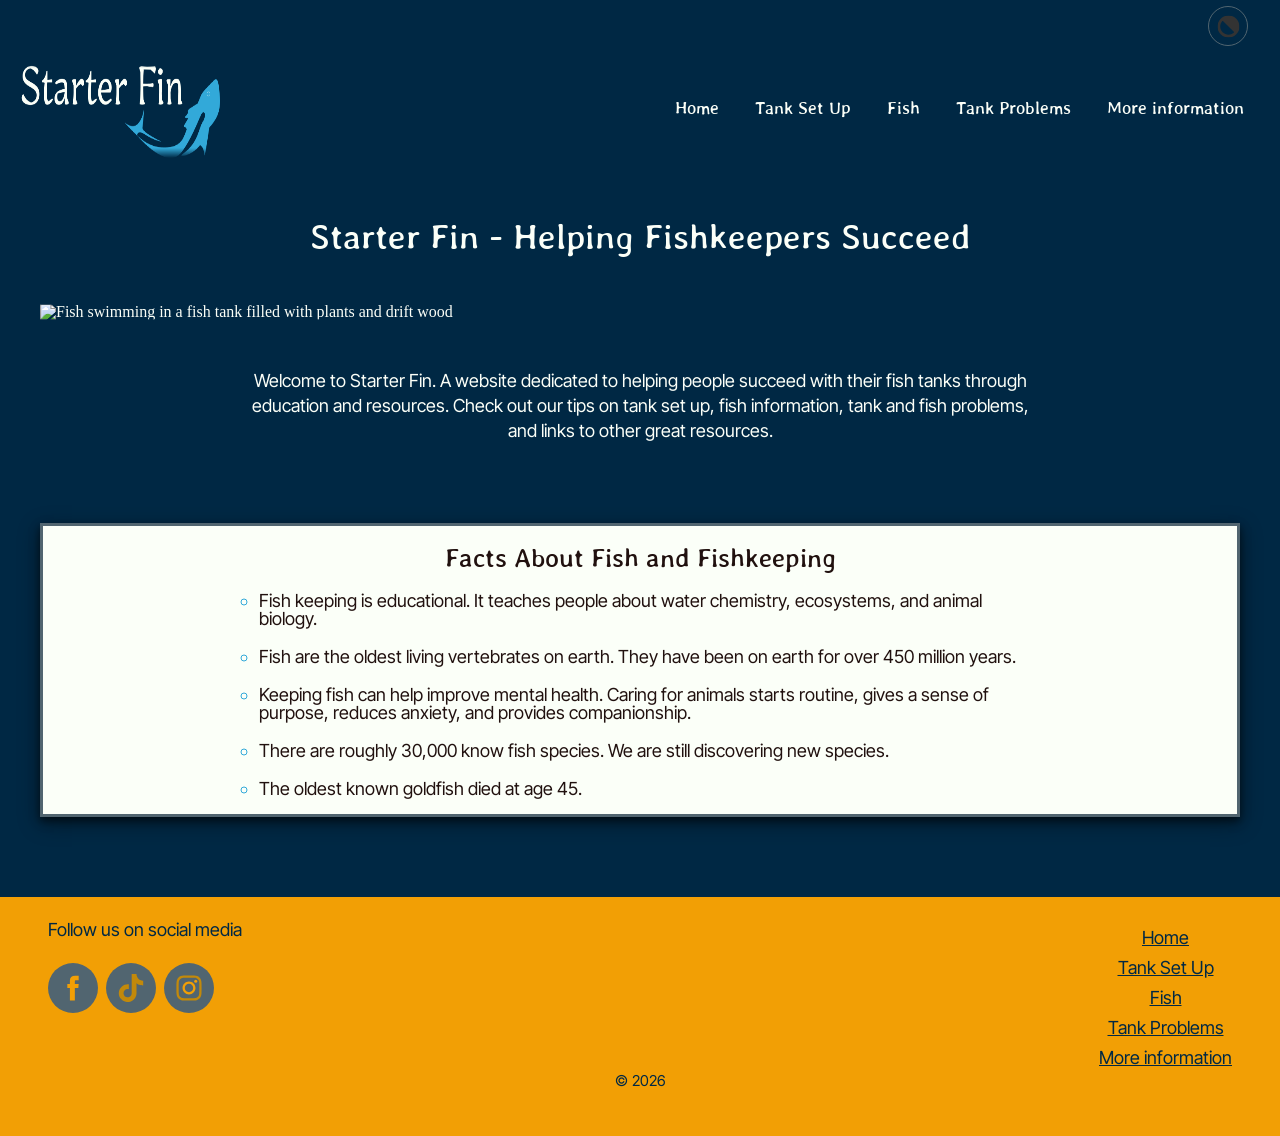
==== index.html @ bded7bd1 "updates" ====
<!doctype html>
<html lang="en">
    <head>
        <title>Beginner Fish Care, Tank Setup & Compatibility Guide | Starter Fin</title>
        <meta name="robots" content="index, follow">
        <meta charset="UTF-8">
        <meta name="viewport" content="width=device-width, initial-scale=1.0">
        <meta name="author" content="Abby Napier">
        <meta name="description" content=""><!--TO DO-->
        <link rel="stylesheet" href="styles.css">
	    <script src="myScript.js"></script>
	    <meta property="og:title" content="!"><!--TO DO-->
	    <meta property="og:url" content=""><!--TO DO-->
	    <meta property="og:type" content="Website">
        <!--Photo from Unsplash-->
	    <meta property="og:image" content="https://images.unsplash.com/photo-1519657635301-68bb60c798f7?q=80&w=2065&auto=format&fit=crop&ixlib=rb-4.1.0&ixid=M3wxMjA3fDB8MHxwaG90by1wYWdlfHx8fGVufDB8fHx8fA%3D%3D">
        <meta property="og:image:width" content="1200"> 
        <meta property="og:image:height" content="630">
        <link rel="apple-touch-icon" sizes="180x180" href="images/apple-touch-icon.png">
        <link rel="icon" type="image/png" sizes="32x32" href="images/favicon-32x32.png">
        <link rel="icon" type="image/png" sizes="16x16" href="images/favicon-16x16.png">
        <link rel="manifest" href="images/site.webmanifest">
        <script src="https://code.jquery.com/jquery-3.6.0.min.js"></script>
        <style>
        @import url('https://fonts.googleapis.com/css2?family=Chicle&family=Inter+Tight:ital,wght@0,100..900;1,100..900&family=Stylish&display=swap');
        </style>

    </head>
    <body id="home_page">
        <header>
                <a class="skip-link" href='#main'>Skip to main content</a>
                <button id="light-toggle" aria-label="Toggle for light/dark mode">
                <svg width="35px" height="35px" viewBox="0 0 100 100" xmlns="http://www.w3.org/2000/svg">
                    <defs>
                    <clipPath id="a">
                        <path d="m18.512 18.512h62.977v62.977h-62.977z" />
                    </clipPath>
                    </defs>
                    <g clip-path="url(#a)">
                    <path d="m65.098 68.164c-9.2812 7.7266-23.09 7.2422-31.797-1.4648-8.707-8.7031-9.1953-22.516-1.4648-31.793 0.74609-0.89844 2.1016-0.96875 2.9258-0.14453l30.473 30.477c0.82422 0.82422 0.75391 2.1797-0.13672 2.9258m7.168-40.43c-12.297-12.297-32.234-12.297-44.531 0-12.297 12.301-12.297 32.234 0 44.531s32.234 12.297 44.531 0 12.297-32.23 0-44.531" fill="#333" fill-rule="evenodd" />
                    </g>
                </svg>
                </button>
                <img src="images/logo-light.png" alt="starter fin with fish logo underneath">
                <nav class="nav-container">
                    <button class="nav-toggle" aria-label="Toggle navigation">
                        <span></span>
                        <span></span>
                        <span></span>
                    </button>
                    <ul class="nav-menu">
                        <li><a href="#">Home</a></li>
                        <li><a href="tank_setup.html">Tank Set Up</a></li>
                        <li><a href="fish.html">Fish</a></li>
                        <li><a href="problems.html">Tank Problems</a></li>
                        <li><a href="links.html">More information</a></li>
                    </ul>
                    <span class="ripple"></span>

                </nav>
                <script>
                    const toggleButton = document.querySelector(".nav-toggle");
                    const navMenu = document.querySelector(".nav-menu");

                    toggleButton.addEventListener("click", () => {
                        navMenu.classList.toggle("active");
                        toggleButton.classList.toggle("open");
                    });
                </script>
        </header>
        <main id="main_home">
            <section id="intro">
                    <h1>Starter Fin - Helping Fishkeepers Succeed</h1>
                    <img src="images/hero.jpeg" alt="Fish swimming in a fish tank filled with plants and drift wood">
                    <p>Welcome to Starter Fin. A website dedicated to helping people succeed with their fish tanks through education and resources. Check out our 
                        tips on tank set up, fish information, tank and fish problems, and links to other great resources. 
                    </p>
            </section>

            <section id="facts">
            <h3>Facts About Fish and Fishkeeping</h3>
            <ul>
                <li>Fish keeping is educational. It teaches people about water chemistry, ecosystems, and animal biology.</li>
                <li>Fish are the oldest living vertebrates on earth. They have been on earth for over 450 million years.</li>
                <li>Keeping fish can help improve mental health. Caring for animals starts routine, gives a sense of purpose, reduces anxiety, and provides companionship.</li>
                <li>There are roughly 30,000 know fish species. We are still discovering new species.</li>
                <li>The oldest known goldfish died at age 45.</li>
            </ul>
            </section>

        </main>
        <footer>
             <div class="socialText"><p>Follow us on social media</p></div>
            <!-- Social Media Icon Set Made With NiftyButtons.com -->
            <div class="social-icons" style="display: flex; gap: 8px; flex-wrap: wrap; justify-content: center;">
            <a href="#" target="_blank" rel="noopener" style="display: inline-flex; align-items: center; justify-content: center; width: 36px; height: 36px; padding: 7px; background: linear-gradient(135deg, #516570 0%, #516570 100%); border-radius: 50%; color: #f29f05; text-decoration: none;" >
                <svg class="niftybutton-facebook" data-donate="true" data-tag="fac" data-name="Facebook" viewBox="0 0 512 512" preserveAspectRatio="xMidYMid meet" width="36px" height="36px" style="width: 36px; height: 36px; display: block; fill: #f29f05;"><title>Facebook social icon</title>
                <path d="M211.9 197.4h-36.7v59.9h36.7V433.1h70.5V256.5h49.2l5.2-59.1h-54.4c0 0 0-22.1 0-33.7 0-13.9 2.8-19.5 16.3-19.5 10.9 0 38.2 0 38.2 0V82.9c0 0-40.2 0-48.8 0 -52.5 0-76.1 23.1-76.1 67.3C211.9 188.8 211.9 197.4 211.9 197.4z" fill="#f29f05"></path>
            </svg>
            </a>
            <a href="#" target="_blank" rel="noopener" style="display: inline-flex; align-items: center; justify-content: center; width: 36px; height: 36px; padding: 7px; background: linear-gradient(135deg, #516570 0%, #516570 100%); border-radius: 50%; color: #f29f05; text-decoration: none;" >
                <svg class="niftybutton-tiktok" data-donate="true" data-tag="tic" data-name="TikTok" viewBox="0 0 512 512" preserveAspectRatio="xMidYMid meet" width="36px" height="36px" style="width: 36px; height: 36px; display: block; fill: #f29f05;"><title>TikTok social icon</title>
                <path d="M 386.160156 141.550781 C 383.457031 140.15625 380.832031 138.625 378.285156 136.964844 C 370.878906 132.070312 364.085938 126.300781 358.058594 119.785156 C 342.976562 102.523438 337.339844 85.015625 335.265625 72.757812 L 335.351562 72.757812 C 333.617188 62.582031 334.332031 56 334.441406 56 L 265.742188 56 L 265.742188 321.648438 C 265.742188 325.214844 265.742188 328.742188 265.589844 332.226562 C 265.589844 332.660156 265.550781 333.058594 265.523438 333.523438 C 265.523438 333.714844 265.523438 333.917969 265.484375 334.117188 C 265.484375 334.167969 265.484375 334.214844 265.484375 334.265625 C 264.011719 353.621094 253.011719 370.976562 236.132812 380.566406 C 227.472656 385.496094 217.675781 388.078125 207.707031 388.066406 C 175.699219 388.066406 149.757812 361.964844 149.757812 329.734375 C 149.757812 297.5 175.699219 271.398438 207.707031 271.398438 C 213.765625 271.394531 219.789062 272.347656 225.550781 274.226562 L 225.632812 204.273438 C 190.277344 199.707031 154.621094 210.136719 127.300781 233.042969 C 115.457031 243.328125 105.503906 255.605469 97.882812 269.316406 C 94.984375 274.316406 84.042969 294.410156 82.714844 327.015625 C 81.882812 345.523438 87.441406 364.699219 90.089844 372.625 L 90.089844 372.792969 C 91.757812 377.457031 98.214844 393.382812 108.742188 406.808594 C 117.230469 417.578125 127.253906 427.035156 138.5 434.882812 L 138.5 434.714844 L 138.667969 434.882812 C 171.925781 457.484375 208.800781 456 208.800781 456 C 215.183594 455.742188 236.566406 456 260.851562 444.492188 C 287.785156 431.734375 303.117188 412.726562 303.117188 412.726562 C 312.914062 401.367188 320.703125 388.425781 326.148438 374.449219 C 332.367188 358.109375 334.441406 338.507812 334.441406 330.675781 L 334.441406 189.742188 C 335.273438 190.242188 346.375 197.582031 346.375 197.582031 C 346.375 197.582031 362.367188 207.832031 387.316406 214.507812 C 405.214844 219.257812 429.332031 220.257812 429.332031 220.257812 L 429.332031 152.058594 C 420.882812 152.976562 403.726562 150.308594 386.160156 141.550781 Z M 386.160156 141.550781" fill="#C2890A"></path>
            </svg>
            </a>
            <a href="#" target="_blank" rel="noopener" style="display: inline-flex; align-items: center; justify-content: center; width: 36px; height: 36px; padding: 7px; background: linear-gradient(135deg, #516570 0%, #516570 100%); border-radius: 50%; color: #f29f05; text-decoration: none;" >
                <svg class="niftybutton-instagram" data-donate="true" data-tag="ins" data-name="Instagram" viewBox="0 0 512 512" preserveAspectRatio="xMidYMid meet" width="36px" height="36px" style="width: 36px; height: 36px; display: block; fill: #f29f05;"><title>Instagram social icon</title>
                <path d="M256 109.3c47.8 0 53.4 0.2 72.3 1 17.4 0.8 26.9 3.7 33.2 6.2 8.4 3.2 14.3 7.1 20.6 13.4 6.3 6.3 10.1 12.2 13.4 20.6 2.5 6.3 5.4 15.8 6.2 33.2 0.9 18.9 1 24.5 1 72.3s-0.2 53.4-1 72.3c-0.8 17.4-3.7 26.9-6.2 33.2 -3.2 8.4-7.1 14.3-13.4 20.6 -6.3 6.3-12.2 10.1-20.6 13.4 -6.3 2.5-15.8 5.4-33.2 6.2 -18.9 0.9-24.5 1-72.3 1s-53.4-0.2-72.3-1c-17.4-0.8-26.9-3.7-33.2-6.2 -8.4-3.2-14.3-7.1-20.6-13.4 -6.3-6.3-10.1-12.2-13.4-20.6 -2.5-6.3-5.4-15.8-6.2-33.2 -0.9-18.9-1-24.5-1-72.3s0.2-53.4 1-72.3c0.8-17.4 3.7-26.9 6.2-33.2 3.2-8.4 7.1-14.3 13.4-20.6 6.3-6.3 12.2-10.1 20.6-13.4 6.3-2.5 15.8-5.4 33.2-6.2C202.6 109.5 208.2 109.3 256 109.3M256 77.1c-48.6 0-54.7 0.2-73.8 1.1 -19 0.9-32.1 3.9-43.4 8.3 -11.8 4.6-21.7 10.7-31.7 20.6 -9.9 9.9-16.1 19.9-20.6 31.7 -4.4 11.4-7.4 24.4-8.3 43.4 -0.9 19.1-1.1 25.2-1.1 73.8 0 48.6 0.2 54.7 1.1 73.8 0.9 19 3.9 32.1 8.3 43.4 4.6 11.8 10.7 21.7 20.6 31.7 9.9 9.9 19.9 16.1 31.7 20.6 11.4 4.4 24.4 7.4 43.4 8.3 19.1 0.9 25.2 1.1 73.8 1.1s54.7-0.2 73.8-1.1c19-0.9 32.1-3.9 43.4-8.3 11.8-4.6 21.7-10.7 31.7-20.6 9.9-9.9 16.1-19.9 20.6-31.7 4.4-11.4 7.4-24.4 8.3-43.4 0.9-19.1 1.1-25.2 1.1-73.8s-0.2-54.7-1.1-73.8c-0.9-19-3.9-32.1-8.3-43.4 -4.6-11.8-10.7-21.7-20.6-31.7 -9.9-9.9-19.9-16.1-31.7-20.6 -11.4-4.4-24.4-7.4-43.4-8.3C310.7 77.3 304.6 77.1 256 77.1L256 77.1z" fill="#C2890A"></path>
                <path d="M256 164.1c-50.7 0-91.9 41.1-91.9 91.9s41.1 91.9 91.9 91.9 91.9-41.1 91.9-91.9S306.7 164.1 256 164.1zM256 315.6c-32.9 0-59.6-26.7-59.6-59.6s26.7-59.6 59.6-59.6 59.6 26.7 59.6 59.6S288.9 315.6 256 315.6z" fill="#f29f05"></path>
                <circle cx="351.5" cy="160.5" r="21.5" fill="#f29f05"></circle>
            </svg>
            </a>
            </div>

            <div class="footerNav">
                    <ul>
                        <li><a href="#">Home</a></li>
                        <li><a href="tank_setup.html">Tank Set Up</a></li>
                        <li><a href="fish.html">Fish</a></li>
                        <li><a href="problems.html">Tank Problems</a></li>
                        <li><a href="links.html">More information</a></li>
                    </ul>
            </div>

             <div class="copyright"><p> &copy; 2026</p></div>
        </footer>
    </body>
</html>
---- styles.css ----
/* http://meyerweb.com/eric/tools/css/reset/ 
   v2.0 | 20110126
   License: none (public domain)
*/

html, body, div, span, applet, object, iframe,
h1, h2, h3, h4, h5, h6, p, blockquote, pre,
a, abbr, acronym, address, big, cite, code,
del, dfn, em, img, ins, kbd, q, s, samp,
small, strike, strong, sub, sup, tt, var,
b, u, i, center,
dl, dt, dd, ol, ul, li,
fieldset, form, label, legend,
table, caption, tbody, tfoot, thead, tr, th, td,
article, aside, canvas, details, embed, 
figure, figcaption, footer, header, hgroup, 
menu, nav, output, ruby, section, summary,
time, mark, audio, video {
	margin: 0;
	padding: 0;
	border: 0;
	font-size: 100%;
	font: inherit;
	vertical-align: baseline;
}
/* HTML5 display-role reset for older browsers */
article, aside, details, figcaption, figure, 
footer, header, hgroup, menu, nav, section {
	display: block;
}
body {
	line-height: 1;
}
ol, ul {
	list-style: none;
}
blockquote, q {
	quotes: none;
}
blockquote:before, blockquote:after,
q:before, q:after {
	content: '';
	content: none;
}
table {
	border-collapse: collapse;
	border-spacing: 0;
}


/*Code by Abby Napier */

:root{
    --lt-blue: #32A9D9;
    --dk-blue: #002844;
    --orange: #f29f05;
    --white: #FBFFF8;
    --black: #21110F;
    --gray: #516570;
    --body-font: "Inter Tight", sans-serif;
    --header-font:  "Stylish", sans-serif;
}

/*Site wide*/

/*Skip Link*/
.skip-link{
  position: absolute;
  left: -10000px;
  top: auto;
  width: 1px;
  height: 1px;
  overflow: hidden;
}


main{
    margin: auto;
    max-width: 1200px;
}

p, ul{
    font-size: 18px;
    font-family: var(--body-font);
}

h1{
    font-size: 40px;
    font-family: var(--header-font);
}

h2{
    font-size: 35px;
    font-family: var(--header-font);
}

h3{
    font-size: 30px;
    font-family: var(--header-font);
}

h4{
    font-size: 25px;
    font-family: var(--header-font);
}

header {
    display: flex;
    justify-content: space-between;
    align-items: center;
    padding: 10px 20px;
    background-color: var(--dk-blue);
    position: relative;
}

header img{
    margin: 25px;
    width: 100px;
    height: 50px;
    max-width: 100%;
    
}

b{
    font-weight: bold;
}

/*Navigation*/

nav a{
    text-decoration: none;
    font-family: var(--header-font);
    font-size: 20px;
    text-align: center;
    color: var(--white);
    position: relative;   
    z-index: 1;
}

.nav-toggle {
    background: transparent;
    border: none;
    cursor: pointer;
    width: 40px;
    height: 32px;
    position: absolute;
    top: 50%;            
    right: 3rem;
    margin-top: 1rem;
    transform: translateY(-50%); 
    display: block; 
}


.nav-toggle span {
    position: absolute;
    width: 100%;
    height: 3px;
    background-color: white;
    border-radius: 2px;
    transition: 0.3s ease;
    transform-origin: center;
}


.nav-menu {
    position: absolute;   
    top: 100%;            
    right: 5px;
    width: 100%;
    display: none;
    list-style: none;
    padding: 1rem;
    margin: 0;
    background-color: var(--dk-blue);
    outline: solid 3px var(--orange);
    z-index: 99;  
    width: 9rem;
    flex-direction: column;
    line-height: 40px;
}


.nav-menu.active {
    display: flex;
}


.nav-toggle span:nth-child(1) {
    top: 6px;
}

.nav-toggle span:nth-child(2) {
    top: 14px;
}

.nav-toggle span:nth-child(3) {
    top: 22px;
}

.nav-toggle.open span:nth-child(1) {
    top: 14px;
    transform: rotate(45deg);
}

.nav-toggle.open span:nth-child(2) {
    opacity: 0;
}

.nav-toggle.open span:nth-child(3) {
    top: 14px;
    transform: rotate(-45deg);
}




/*Light and dark modes for background*/
body.light-mode {
  background-color: var(--white);
  color: var(--black);
}

body.dark-mode {
  background-color: var(--dk-blue);
  color: var(--white);
}


/*Light/Dark toggle*/
#light-toggle {
  position: absolute;
  top: 0.4rem;
  right: 1rem;
  width: 40px;
  height: 40px;
  border-radius: 50%;
  background-color: var(--dk-blue);
  border: 1px solid var(--gray);
  cursor: pointer;
  display: inline-flex;
  align-items: center;
  justify-content: center;
  padding: 0;
  margin: 0;
  box-sizing: border-box;
  appearance: none;
  z-index: 1;
}

/*Footer*/
footer{
    background-color: var(--orange);
    color: var(--dk-blue);
}

.footerNav{
    text-align: center;
    padding-top: 1rem;
}

.footerNav ul{
    list-style: none;
    line-height: 30px;
}

.footerNav a{
    color: var(--dk-blue); 
}


.socialText{
 text-align: center;
 padding-top: 1rem;
}

.social-icons{
    padding-top: 1rem;
    
}

.copyright p{
    text-align: center;
    font-size: 15px;
    padding-bottom: 2rem;
    padding-top: 1rem;
}

/*Home Page*/
#home_page{
    background-color: var(--dk-blue);
    color: var(--white);
}

#home_page img{
    max-width: 100%;
    margin: 3rem 0;
    mask-image: linear-gradient(
        to bottom,
        transparent 0%,
        var(--dk-blue) 10%,
        var(--dk-blue) 90%,
        transparent 100%
    );

    -webkit-mask-image: linear-gradient(
        to bottom,
        transparent 0%,
        var(--dk-blue) 10%,
        var(--dk-blue) 90%,
        transparent 100%
    );
}

#home_page h1{
    text-align: center;
}

#home_page main p{
    line-height: 25px;
    text-align: center;
    padding: 0 20px;
    margin: auto;
}

#facts{
    background-color: var(--white);
    color: var(--black);
    padding: 1rem;
    margin-top: 5rem;
    margin-bottom: 5rem;
    box-shadow: 0 4px 8px 0 rgba(0, 0, 0, 0.522), 0 6px 20px 0 rgba(0, 0, 0, 0.438);
    border: solid 3px var(--gray);
}

#facts h3{
    text-align: center;
    margin-bottom: 20px;
}

#facts ul{
    margin: 0 50px;
    list-style-type: circle;
}

#facts li{
    margin-top: 20px;
}

#facts li::marker {
  color: var(--lt-blue);
}

body.dark-mode #facts{
    background-color: var(--dk-blue);
    color: var(--white);
}

body.light-mode #facts{
    background-color: var(--white);
    color: var(--black);
}



/*Tank Set Up Page*/

#tank-setup main{
    margin: auto;
    padding: 30px;
    line-height: 30px;
}

#tank-setup main a{
    color: var(--orange);
}

#tank-setup main img{
    max-width: 100%; 
    height: auto;
    padding-bottom: 1rem;
    display: block; 
    margin-left: auto; 
    margin-right: auto;
}

#tank-setup h1, #tank-setup h2, #tank-setup h3, #tank-setup h4{
    padding: 1rem 0;
    text-align: center;
}

#result{
    padding-top: 1rem;
}

#calcButton{
    padding: 5px;
    background-color: var(--orange);
    cursor: pointer;
    border-radius: 5px;
    font-size: 18px;
    font-family: var(--body-font);
    color: var(--dk-blue);
    border: none;
    box-shadow:  1px 1px 1px  #CC5500;
    width: 10rem;
    margin: auto;
}

#calcButton:hover{
    box-shadow: inset 3px 3px 3px  #CC5500;
}

#fish-count{
    display: grid;
    text-align: center;
    padding: 1rem 0 2rem 0;
    background-image: url("images/water.png");
    background-size: cover;
    background-position: center;
    min-height: 300px;
    max-width: 100%;
}

.stock-grid {
    margin-top: 1rem;
}


#gallons{
    width: 12.5rem;
    font-size: 18px;
    font-family: var(--body-font);
    margin:20px auto;
}

#tank-setup main ul{
    margin: 0 50px;
    list-style-type: disc;

}


#tank-setup main li::marker {
  color: var(--lt-blue);
  font-size: 1.5em;
}

#setup-water-fish{
    margin-top: 4rem;
}

#add-fish, #water-parameters, #tank-interior, #water-prep, #selecting-fish, #selecting-fish-tanks{
    border: solid 1px var(--lt-blue);
    margin: 1rem 0;
}

#add-fish p, #water-parameters p, #tank-interior ul, #water-prep p, #selecting-fish p, #selecting-fish-tanks p{
    margin: 20px;

}
/*Fish page*/
.fish-item {
    cursor: pointer;
    display: flex;
    flex-direction: column; 
    margin: auto;
    align-items: center;  
    max-width: 450px;    
            
}

.fish-item img {
    max-width: 100%;       
}

.fish-info {
    display: none;
    max-width: 450px;      
    text-align: center;
}

#fish-problems img, #tank-problems img{
    max-width: 600px;
}



/*Problems Page*/

/*Links page*/

/* MEDIA QUERY (medium) */
@media screen and (min-width: 600px){

/*Nav and Header*/
.nav-toggle {
    display: none; 
}

.nav-menu {
    position: static;
    display: flex; 
    gap: clamp(0.5em, 4vw, 2em); 
    width: 100%;
    background: transparent;
    outline: none; 
    
}

nav a {
    font-size: clamp(20px, 2vw, 18px); 
}

nav a::before,
nav a::after {
  content: "";
  position: absolute;

  width: 15px;
  height: 15px;

  top: 50%;
  left: 50%;

  border-radius: 50%;
  border: 2px solid rgba(255, 255, 255, 0.277);

  transform: translate(-50%, -50%) scale(0);
  opacity: 0;

  pointer-events: none;
}

@keyframes ripple {
  0% {
    transform: translate(-50%, -50%) scale(0);
    opacity: 0.8;
  }
  100% {
    transform: translate(-50%, -50%) scale(6);
    opacity: 0;
  }
}

nav a:hover::after {
  animation: ripple 1s ease-out;
}

nav a:hover::before {
  animation: ripple 2s ease-out .20s;
}

header img{
    width: 200px;
    height: 100px;
}


#light-toggle{
  right: 2rem;

}


/*Footer*/
.footerNav{
    display: flex;
    justify-content: flex-end; 
}
.footerNav ul{
    list-style: none;
    line-height: 30px;
    margin-top: -2rem;
    padding-bottom: 2rem;
    padding-right: 3rem;
}

.footerNav a{
    color: var(--dk-blue); 
}


.socialText{
    padding-top: 1.5rem;
    padding-left: 3rem;
    text-align: left;
}

.social-icons{
    padding-top: 1.5rem;
    padding-left: 3rem;
    float: left;
}

.copyright{
    text-align: center;
    font-size: 15px;
    padding-bottom: 1rem;
    margin-top: -3rem;
}

/*homepage*/
#home_page main p{
    max-width: 800px;
}

#facts ul{
    max-width: 800px;
    margin: 0 200px;
}

/*Tank setup page*/
.stock-grid {
    display: grid;
    grid-template-columns: 1fr 1fr;
}

#fish-count:focus-within{
    background-image: url("images/fish-bubbles.png");
    background-color: #B8D3D9;
    max-width: 100%;
    color: var(--dk-blue);
    mask-image: linear-gradient(
        to bottom,
        transparent 0%,
        #B8D3D9 3%,
        #B8D3D9 97%,
        transparent 100%
    );

    -webkit-mask-image: linear-gradient(
        to bottom,
        transparent 0%,
        #B8D3D9 3%,
        #B8D3D9 97%,
        transparent 100%
    );
}


}


/* MEDIA QUERY (large) */
@media screen and (min-width: 900px){

/*Nav*/
.nav-toggle {
    display: none; 
}

.nav-menu {
    gap: 2em;         
    flex-direction: row; 
}

nav a {
    font-size: 20px;  
}

/*Tank setup page*/
.stock-grid {
    display: grid;
    grid-template-columns: 1fr 1fr 1fr;
}

#setup-tank h2{
    margin-bottom: 20px;
}

#selecting-fish-tanks{
    display: grid;
    gap: 20px;
    grid-template-columns: 1fr 1fr;
    padding-top: 2rem;
    box-shadow: rgba(0, 0, 0, 0.25) 0px 25px 50px -12px;
    margin-bottom: 3rem;
}

#selecting-fish-tanks h3{
    margin-top: -2rem;
    grid-column: 2/ span 1;
    grid-row: 1/ span 1;
}

#selecting-fish-tanks img{
    grid-column: 1/ span 1;
    grid-row: 1/ span 1;   
}

#selecting-fish-tanks p{
    margin-top: 2rem;
    grid-column: 2/ span 1;
    grid-row: 1/ span 1;
    margin-right: 20px;
}

#selecting-fish{
    display: grid;
    padding-top: 2rem;
    gap: 20px;
    grid-template-columns: 1fr 1fr;
     padding-top: 2rem;
    box-shadow: rgba(0, 0, 0, 0.25) 0px 25px 50px -12px;
    margin-bottom: 3rem;
}

#selecting-fish h3{
    margin-top: -2rem;
    grid-column: 2/ span 1;
    grid-row: 1/ span 1;
}

#selecting-fish img{
    grid-column: 1/ span 1;
    grid-row: 1/ span 1;   
}

#selecting-fish p{
    margin-top: 2rem;
    grid-column: 2/ span 1;
    grid-row: 1/ span 1;
     margin-right: 20px;
}

#tank-interior{
    display: grid;
    padding-top: 4rem;
    gap: 20px;
    grid-template-columns: 1fr 1fr;
     padding-top: 2rem;
    box-shadow: rgba(0, 0, 0, 0.25) 0px 25px 50px -12px;
    margin-bottom: 3rem;
}

#tank-interior ul{
    padding-top: 2rem;
    grid-column: 2/ span 1;
    grid-row: 1/ span 1;
     margin-right: 20px;
}

#tank-interior img{
    grid-column: 1/ span 1;
    grid-row: 1/ span 1;
}

#tank-interior h3{
margin-top: -2rem;
    grid-column: 2/ span 1;
    grid-row: 1/ span 1;
}

#water-prep{
    display: grid;
    gap: 20px;
    grid-template-columns: 1fr 1fr;
    padding-top: 2rem;
    box-shadow: rgba(0, 0, 0, 0.25) 0px 25px 50px -12px;
    margin-bottom: 3rem;
}

#water-prep p{
   padding-top: 2rem;
    grid-column: 2/ span 1;
    grid-row: 1/ span 1;
     margin-right: 20px;
}

#water-prep img{
    grid-column: 1/ span 1;
    grid-row: 1/ span 1;
}

#water-prep h3{
margin-top: -2rem;
    grid-column: 2/ span 1;
    grid-row: 1/ span 1;
}

#water-parameters{
    padding-top: 2rem;
     padding-top: 2rem;
    box-shadow: rgba(0, 0, 0, 0.25) 0px 25px 50px -12px;
    margin-bottom: 3rem;
}

#water-parameters p{
    margin: 20px;
}

#add-fish{
    display: grid;
    padding-top: 5rem;
    gap: 20px;
    grid-template-columns: 1fr 1fr;
     padding-top: 2rem;
    box-shadow: rgba(0, 0, 0, 0.25) 0px 25px 50px -12px;
    margin-bottom: 3rem;
}

#add-fish p{
   padding-top: 2rem;
    grid-column: 2/ span 1;
    grid-row: 1/ span 1;
    margin-right: 20px;
}

#add-fish img{
    grid-column: 1/ span 1;
    grid-row: 1/ span 1;
}

#add-fish h3{
margin-top: -2rem;
    grid-column: 2/ span 1;
    grid-row: 1/ span 1;
}

}


/* MEDIA QUERY (xl) */
@media screen and (min-width: 1200px){

/*Tank setup page*/
.stock-grid {
    display: grid;
    grid-template-columns: 1fr 1fr 1fr 1fr;
}
}
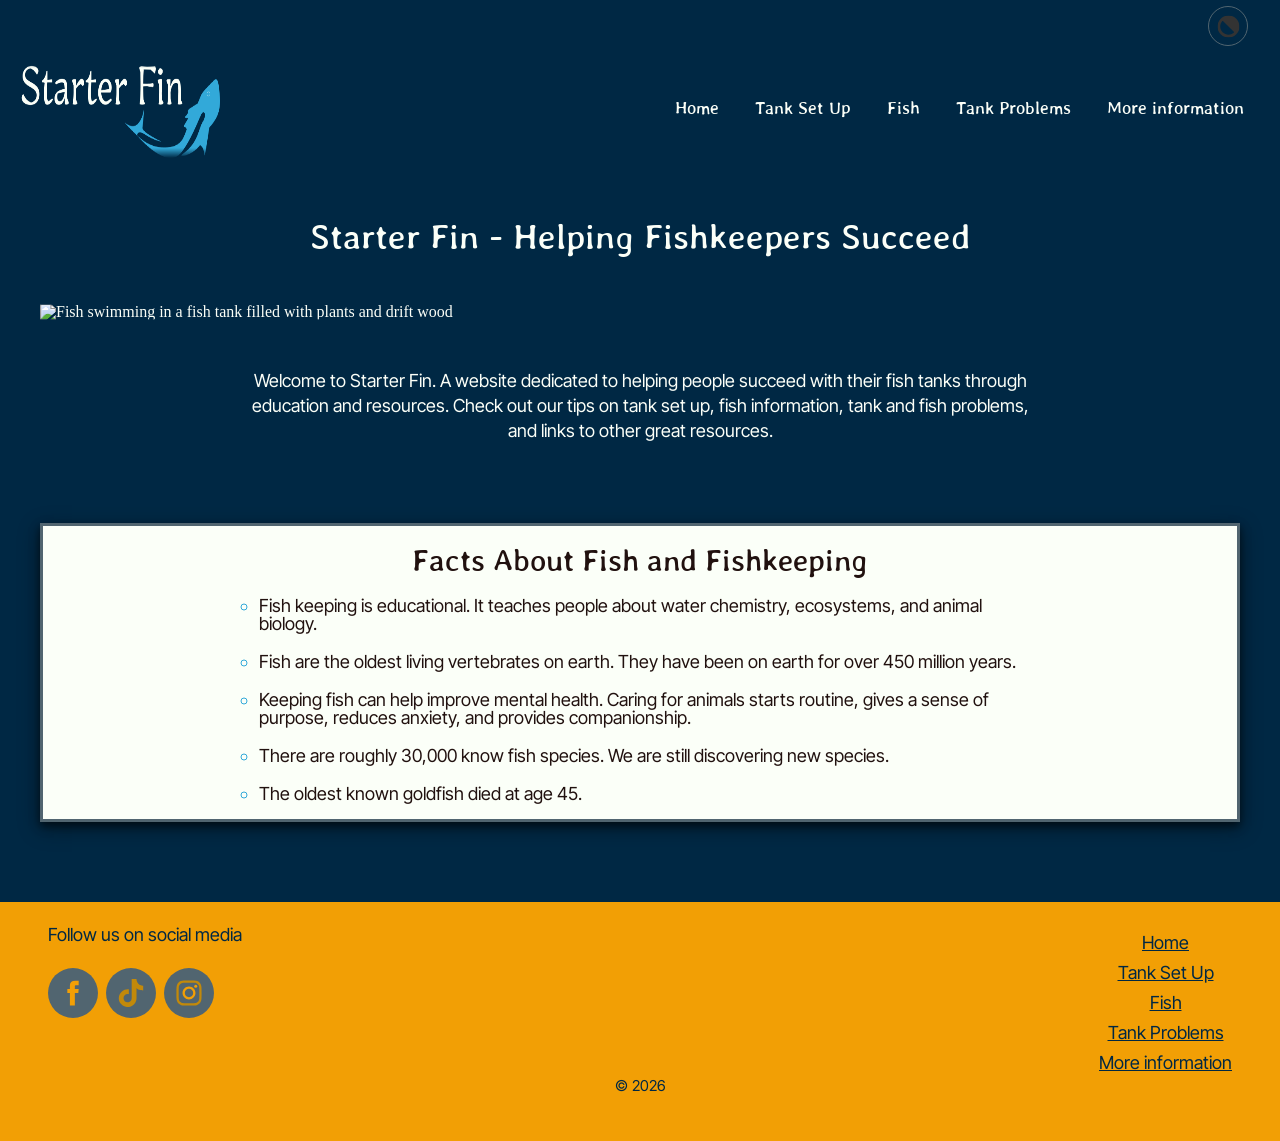
==== commit 070c0261: "updates" ====
--- a/index.html
+++ b/index.html
@@ -78,7 +78,7 @@
             </section>
 
             <section id="facts">
-            <h3>Facts About Fish and Fishkeeping</h3>
+            <h2>Facts About Fish and Fishkeeping</h2>
             <ul>
                 <li>Fish keeping is educational. It teaches people about water chemistry, ecosystems, and animal biology.</li>
                 <li>Fish are the oldest living vertebrates on earth. They have been on earth for over 450 million years.</li>
--- a/styles.css
+++ b/styles.css
@@ -105,6 +105,11 @@
     font-family: var(--header-font);
 }
 
+h5{
+    font-family: var(--header-font);
+    font-size: 23px;
+}
+
 header {
     display: flex;
     justify-content: space-between;
@@ -212,9 +217,6 @@
     top: 14px;
     transform: rotate(-45deg);
 }
-
-
-
 
 /*Light and dark modes for background*/
 body.light-mode {
@@ -269,7 +271,6 @@
     color: var(--dk-blue); 
 }
 
-
 .socialText{
  text-align: center;
  padding-top: 1rem;
@@ -334,7 +335,7 @@
     border: solid 3px var(--gray);
 }
 
-#facts h3{
+#facts h2{
     text-align: center;
     margin-bottom: 20px;
 }
@@ -361,8 +362,6 @@
     background-color: var(--white);
     color: var(--black);
 }
-
-
 
 /*Tank Set Up Page*/
 
@@ -412,15 +411,35 @@
     box-shadow: inset 3px 3px 3px  #CC5500;
 }
 
+body.dark-mode #fish-count{
+    color: var(--black);
+}
+
+
 #fish-count{
     display: grid;
     text-align: center;
     padding: 1rem 0 2rem 0;
-    background-image: url("images/water.png");
+    background-color: #B8D3D9;
     background-size: cover;
     background-position: center;
     min-height: 300px;
     max-width: 100%;
+    mask-image: linear-gradient(
+        to bottom,
+        transparent 0%,
+        #B8D3D9 3%,
+        #B8D3D9 97%,
+        transparent 100%
+    );
+
+    -webkit-mask-image: linear-gradient(
+        to bottom,
+        transparent 0%,
+        #B8D3D9 3%,
+        #B8D3D9 97%,
+        transparent 100%
+    );
 }
 
 .stock-grid {
@@ -435,14 +454,13 @@
     margin:20px auto;
 }
 
-#tank-setup main ul{
+.setup-ul{
     margin: 0 50px;
     list-style-type: disc;
 
 }
 
-
-#tank-setup main li::marker {
+.setup-ul li::marker {
   color: var(--lt-blue);
   font-size: 1.5em;
 }
@@ -461,36 +479,182 @@
 
 }
 /*Fish page*/
+
+#fish-page h1, #fish-page h2{
+    margin: 30px;
+    text-align: center;
+}
+
+.fish-types span{
+    font-size: 20px;
+    font-family: var(--body-font);
+    background-color: var(--lt-blue);
+    display: block;
+    width: 100%;
+    padding: 10px 0;  
+    box-sizing: border-box;
+    text-align: center;
+    box-shadow: 0 4px 8px 0 rgba(0, 0, 0, 0.2), 0 6px 20px 0 rgba(0, 0, 0, 0.19);
+}
+
 .fish-item {
     cursor: pointer;
     display: flex;
     flex-direction: column; 
-    margin: auto;
+    margin: 2rem auto;
     align-items: center;  
-    max-width: 450px;    
+    max-width: 450px;   
             
 }
 
 .fish-item img {
-    max-width: 100%;       
+    max-width: 100%;
+    display: block;
+    box-shadow: 0 4px 8px 0 rgba(0, 0, 0, 0.2), 0 6px 20px 0 rgba(0, 0, 0, 0.19);
 }
 
 .fish-info {
     display: none;
     max-width: 450px;      
-    text-align: center;
-}
-
-#fish-problems img, #tank-problems img{
-    max-width: 600px;
-}
-
-
+    margin-top: 10px;
+    font-size: 20px;
+    font-family: var(--body-font);
+    padding: 20px;
+    box-shadow: 0 4px 8px 0 rgba(0, 0, 0, 0.2), 0 6px 20px 0 rgba(0, 0, 0, 0.19);
+    line-height: 25px;
+    border: 2px solid var(--lt-blue);
+}
 
 /*Problems Page*/
+#problems-page  main{
+    margin: auto;
+    padding: 30px;
+    line-height: 30px;
+}
+
+#problems-page  main a{
+    color: var(--orange);
+    font-size: 20px;
+    font-family: var(--body-font);
+}
+
+#problems-page  main img{
+    max-width: 100%; 
+    height: auto;
+    padding-bottom: 1rem;
+    padding-top: 2rem;
+    display: block; 
+    margin-left: auto; 
+    margin-right: auto;
+}
+
+#problems-page h1, #problems-page h2, #problems-page h3, #problems-page h4{
+    padding: 1rem 0;
+    text-align: center;
+}
+
+#problems-page main ul{
+    list-style-type: disc;
+    line-height: 25px;
+    padding-bottom: 1rem;
+}
+
+#problems-page li::marker {
+  color: var(--lt-blue);
+
+}
+
+#fish-problems h5{
+    margin: 2rem 0 1rem 0;
+}
+
+#tank-problems h5{
+    margin: 2rem 0 1rem 0;
+}
+
+#ich, #nippedfin, #finrot, #dropsy, #swimbladder, #cloudywater, #algae-bloom, #new-tank-syn, #calcium {
+    border: solid 1px var(--lt-blue);
+    margin: 1rem 0;
+}
+
+#problems-page p, #problems-page h5{
+    padding: 0 20px;
+} 
+
+#problems-page ul{
+    padding: 0 30px;
+}
+
+#water-a{
+    text-align: center;
+}
+
+/*Mini Nav*/
+
+.mini-nav{
+    list-style-type: disc;
+    line-height: 25px;
+}
+
+.on-page{
+    font-size: 23px;
+}
+
+.mini-nav-div{
+    display: flex;
+    justify-content: center;
+}
+
+.mini-nav a{
+    text-decoration: none;
+    color: var(--orange);
+    margin: 0 auto;
+}
+
+.mini-nav li::marker {
+  color: var(--lt-blue);
+
+}
 
 /*Links page*/
 
+#links-page main a{
+    color: var(--orange);
+    font-family: var(--body-font);
+    font-size: 20px;
+    display: inline-block;
+}
+
+#links-page main p{
+    font-size: 20px;
+}
+.content {
+    text-align: center;
+    display: flex;
+    flex-direction: column;
+    max-width: 500px;
+    gap: 12px;
+    line-height: 1.5;
+}
+
+.links-grids img {
+    display: none;
+}
+
+.links-grids {
+    display: grid;
+    align-items: center;
+    margin: 20px 0;
+}
+
+#links-page h1{
+    margin: 30px 0;
+    text-align: center;
+}
+
+#tank-care{
+    margin-bottom: 50px;
+}
 /* MEDIA QUERY (medium) */
 @media screen and (min-width: 600px){
 
@@ -563,7 +727,6 @@
 
 }
 
-
 /*Footer*/
 .footerNav{
     display: flex;
@@ -580,7 +743,6 @@
 .footerNav a{
     color: var(--dk-blue); 
 }
-
 
 .socialText{
     padding-top: 1.5rem;
@@ -639,9 +801,68 @@
     );
 }
 
-
-}
-
+.mini-nav{
+    display: grid;
+    grid-template-columns: auto auto; 
+    column-gap: 50px;
+}
+
+/*Links Page*/
+
+.content {
+    grid-column: 2;
+    text-align: center;
+}
+
+.links-grids {
+    display: grid;
+    grid-template-columns: 1fr 2fr 1fr;
+}
+
+.links-grids img {
+    width: 100%;
+    max-width: 300px;
+    height: auto;
+    display: block;
+}
+
+#large-plant{
+    width: 100px;
+    margin-left: 100px;
+}
+
+.left-img {
+    grid-column: 1;
+}
+
+.right-img {
+    grid-column: 3;
+}
+
+.placeholder-right {
+    grid-column: 3;
+}
+
+.placeholder-left {
+    grid-column: 1;
+}
+
+.placeholder-left,
+.placeholder-right {
+    max-width: 400px;
+    height: 150px; 
+}
+
+#tankSetup{
+    margin-top: -40px;
+}
+
+#buy-supplies{
+     margin-top: -40px;
+}
+
+
+}
 
 /* MEDIA QUERY (large) */
 @media screen and (min-width: 900px){
@@ -819,6 +1040,423 @@
     grid-row: 1/ span 1;
 }
 
+.fish-types{
+    display: grid;
+    grid-template-columns: 1fr 1fr;
+    
+}
+
+.fish-types img{
+    height: 300px;
+
+}
+
+#fish-problems h2{
+    margin-bottom: 20px;
+}
+
+#ich{
+    display: grid;
+    gap: 20px;
+    grid-template-columns: 1fr 1fr;
+    padding-top: 2rem;
+    box-shadow: rgba(0, 0, 0, 0.25) 0px 25px 50px -12px;
+    margin-bottom: 3rem;
+}
+
+#ich h3{
+    margin-top: -2rem;
+    grid-column: 2/ span 1;
+    grid-row: 1/ span 1;
+}
+
+#ich img{
+    grid-column: 1/ span 1;
+    grid-row: 1/ span 2;   
+}
+
+#ich p{
+    margin-top: 2rem;
+    grid-column: 2/ span 1;
+    grid-row: 1/ span 1;
+    margin-right: 20px;
+}
+
+#finrot{
+    display: grid;
+    column-gap: 20px;
+    row-gap: 0;
+    grid-template-columns: 1fr 1fr;
+    padding-top: 2rem;
+    box-shadow: rgba(0, 0, 0, 0.25) 0px 25px 50px -12px;
+    margin-bottom: 3rem;
+
+}
+
+#finrot h3{
+    margin-top: -2rem;
+    grid-column: 2/ span 1;
+    grid-row: 1/ span 1;
+}
+
+#finrot img{
+    grid-column: 1 / span 1;
+    grid-row: 1 / span 4;
+}
+
+#finrot p{
+    grid-column: 2 / span 1;
+    grid-row: 2 / span 1;
+    margin-right: 20px;
+}
+
+#finrot h5{
+    grid-column: 2 / span 1;
+    grid-row: 3 / span 1;
+}
+
+
+#finrot ul {
+   grid-column: 2 / span 1;
+    grid-row: 4 / span 1;
+}
+
+#nippedfin{
+    display: grid;
+    column-gap: 20px;
+    row-gap: 0;
+    grid-template-columns: 1fr 1fr;
+    padding-top: 2rem;
+    box-shadow: rgba(0, 0, 0, 0.25) 0px 25px 50px -12px;
+    margin-bottom: 3rem;
+
+}
+
+#nippedfin h3{
+    margin-top: -2rem;
+    grid-column: 2/ span 1;
+    grid-row: 1/ span 1;
+}
+
+#nippedfin img{
+    grid-column: 1 / span 1;
+    grid-row: 1 / span 4;
+}
+
+#nippedfin p{
+    grid-column: 2 / span 1;
+    grid-row: 2 / span 1;
+    margin-right: 20px;
+}
+
+#nippedfin h5{
+    grid-column: 2 / span 1;
+    grid-row: 3 / span 1;
+}
+
+#nippedfin ul {
+   grid-column: 2 / span 1;
+    grid-row: 4 / span 1;
+}
+
+#dropsy{
+    display: grid;
+    column-gap: 20px;
+    row-gap: 0;
+    grid-template-columns: 1fr 1fr;
+    padding-top: 2rem;
+    box-shadow: rgba(0, 0, 0, 0.25) 0px 25px 50px -12px;
+    margin-bottom: 3rem;
+
+}
+
+#dropsy h3{
+    margin-top: -2rem;
+    grid-column: 2/ span 1;
+    grid-row: 1/ span 1;
+}
+
+#dropsy img{
+    grid-column: 1 / span 1;
+    grid-row: 1 / span 4;
+}
+
+#dropsy p{
+    grid-column: 2 / span 1;
+    grid-row: 2 / span 1;
+    margin-right: 20px;
+}
+
+#swimbladder{
+    display: grid;
+    column-gap: 20px;
+    row-gap: 0;
+    grid-template-columns: 1fr 1fr;
+    padding-top: 2rem;
+    box-shadow: rgba(0, 0, 0, 0.25) 0px 25px 50px -12px;
+    margin-bottom: 3rem;
+
+}
+
+#swimbladder h3{
+    margin-top: -2rem;
+    grid-column: 2/ span 1;
+    grid-row: 1/ span 1;
+}
+
+#swimbladder img{
+    grid-column: 1 / span 1;
+    grid-row: 1/span 8;
+}
+
+#swim-bladder-p-1{
+    grid-column: 2 / span 1;
+    grid-row: 2/span 1;
+}
+
+#swim-bladder-h5-1{
+    grid-column: 2 / span 1;
+    grid-row: 3/span 1;
+}
+
+#swim-bladder-ul-1 {
+   grid-column: 2 / span 1;
+    grid-row: 4/span 1;
+
+}
+
+#swim-bladder-p-2 {
+   grid-column: 2 / span 1;
+    grid-row: 5/span 1;
+}
+
+#swim-bladder-h5-2{
+   grid-column: 2 / span 1;
+    grid-row: 6/span 1;
+}
+
+#swim-bladder-ul-2{
+   grid-column: 2 / span 1;
+    grid-row: 7/span 1;
+}
+
+#swim-bladder-p-3{
+   grid-column: 2 / span 1;
+   grid-row: 8/span 1;
+   margin-bottom: 20px;
+}
+
+#tank-problems h2{
+    margin-bottom: 20px;
+}
+
+#cloudywater{
+    display: grid;
+    column-gap: 20px;
+    row-gap: 0;
+    grid-template-columns: 1fr 1fr;
+    padding-top: 2rem;
+    box-shadow: rgba(0, 0, 0, 0.25) 0px 25px 50px -12px;
+    margin-bottom: 3rem;
+
+}
+#cloudywater img{
+    grid-column: 1 / span 1;
+    grid-row: 1/span 8;
+}
+
+#cloudywater h3{
+    margin-top: -2rem;
+    grid-column: 2/ span 1;
+    grid-row: 1/ span 1;
+}
+
+#cloudy-p-1{
+    grid-column: 2/ span 1;
+    grid-row: 2/ span 1;
+}
+
+#cloudy-h5-1{
+    grid-column: 2/ span 1;
+    grid-row: 3/ span 1;
+}
+
+#cloudy-ul-1{
+    grid-column: 2/ span 1;
+    grid-row: 4/ span 1;
+
+}
+
+#cloudy-p-2{
+    grid-column: 2/ span 1;
+    grid-row: 5/ span 1;
+}
+
+#cloudy-h5-2{
+    grid-column: 2/ span 1;
+    grid-row: 6/ span 1;
+}
+
+#cloudy-ul-2{
+    grid-column: 2/ span 1;
+    grid-row: 7/ span 1;
+}
+
+#cloudy-p-3{
+    grid-column: 2/ span 1;
+    grid-row: 8/ span 1;
+    margin-bottom: 20px;
+}
+
+#algae-bloom{
+    display: grid;
+    column-gap: 20px;
+    row-gap: 0;
+    grid-template-columns: 1fr 1fr;
+    padding-top: 2rem;
+    box-shadow: rgba(0, 0, 0, 0.25) 0px 25px 50px -12px;
+    margin-bottom: 3rem;
+
+}
+#algae-bloom img{
+    grid-column: 1 / span 1;
+    grid-row: 1/span 9;
+}
+
+#algae-bloom h3{
+    margin-top: -2rem;
+    grid-column: 2/ span 1;
+    grid-row: 1/ span 1;
+}
+
+#green-p-1{
+    grid-column: 2/ span 1;
+    grid-row: 2/ span 1;
+}
+
+#green-h5-1{
+    grid-column: 2/ span 1;
+    grid-row: 3/ span 1;
+}
+
+#green-ul-1{
+    grid-column: 2/ span 1;
+    grid-row: 4/ span 1;
+}
+
+#green-p-2{
+    grid-column: 2/ span 1;
+    grid-row: 5/ span 1;
+}
+
+#green-h5-2{
+    grid-column: 2/ span 1;
+    grid-row: 7/ span 1;
+}
+
+#green-ul-2{
+    grid-column: 2/ span 1;
+    grid-row: 8/ span 1;
+}
+
+#green-p-3{
+    grid-column: 2/ span 1;
+    grid-row: 9/ span 1;
+    margin-bottom: 20px;
+}
+
+#new-tank-syn{
+    display: grid;
+    column-gap: 20px;
+    row-gap: 0;
+    grid-template-columns: 1fr 1fr;
+    padding-top: 2rem;
+    box-shadow: rgba(0, 0, 0, 0.25) 0px 25px 50px -12px;
+    margin-bottom: 3rem;
+
+}
+#new-tank-syn img{
+    grid-column: 1 / span 1;
+    grid-row: 1/span 10;
+}
+
+#new-tank-syn h3{
+    margin-top: -2rem;
+    grid-column: 2/ span 1;
+    grid-row: 1/ span 1;
+}
+
+#new-p-1{
+    grid-column: 2/ span 1;
+    grid-row: 2/ span 1;
+}
+
+#new-h5-1{
+    grid-column: 2/ span 1;
+    grid-row: 3/ span 1;
+}
+
+#new-ul-1{
+    grid-column: 2/ span 1;
+    grid-row: 4/ span 1;
+}
+
+#new-h5-2{
+    grid-column: 2/ span 1;
+    grid-row: 5/ span 1;
+}
+
+#new-ul-2{
+    grid-column: 2/ span 1;
+    grid-row: 7/ span 1;
+}
+
+#new-h5-3{
+    grid-column: 2/ span 1;
+    grid-row: 8/ span 1;
+}
+
+#new-ul-3{
+    grid-column: 2/ span 1;
+    grid-row: 9/ span 1;
+}
+
+#new-p-2{
+    grid-column: 2/ span 1;
+    grid-row: 10/ span 1;
+    margin-bottom: 20px;
+}
+
+#calcium{
+    display: grid;
+    column-gap: 20px;
+    row-gap: 0;
+    grid-template-columns: 1fr 1fr;
+    padding-top: 2rem;
+    box-shadow: rgba(0, 0, 0, 0.25) 0px 25px 50px -12px;
+    margin-bottom: 3rem;
+
+}
+
+#calcium h3{
+    margin-top: -2rem;
+    grid-column: 2/ span 1;
+    grid-row: 1/ span 1;
+    margin-right: 10px;
+}
+
+#calcium img{
+    grid-column: 1 / span 1;
+    grid-row: 1 / span 4;
+}
+
+#calcium p{
+    grid-column: 2 / span 1;
+    grid-row: 2 / span 1;
+    margin-bottom: 20px;
+   
+}
+
 }
 
 
@@ -830,4 +1468,18 @@
     display: grid;
     grid-template-columns: 1fr 1fr 1fr 1fr;
 }
+
+.fish-types{
+    display: grid;
+    grid-template-columns: 1fr 1fr 1fr;
+    column-gap: 20px;
+    
+}
+
+.mini-nav{
+    display: grid;
+    grid-template-columns: auto auto auto; 
+    column-gap: 50px;
+}
+
 }
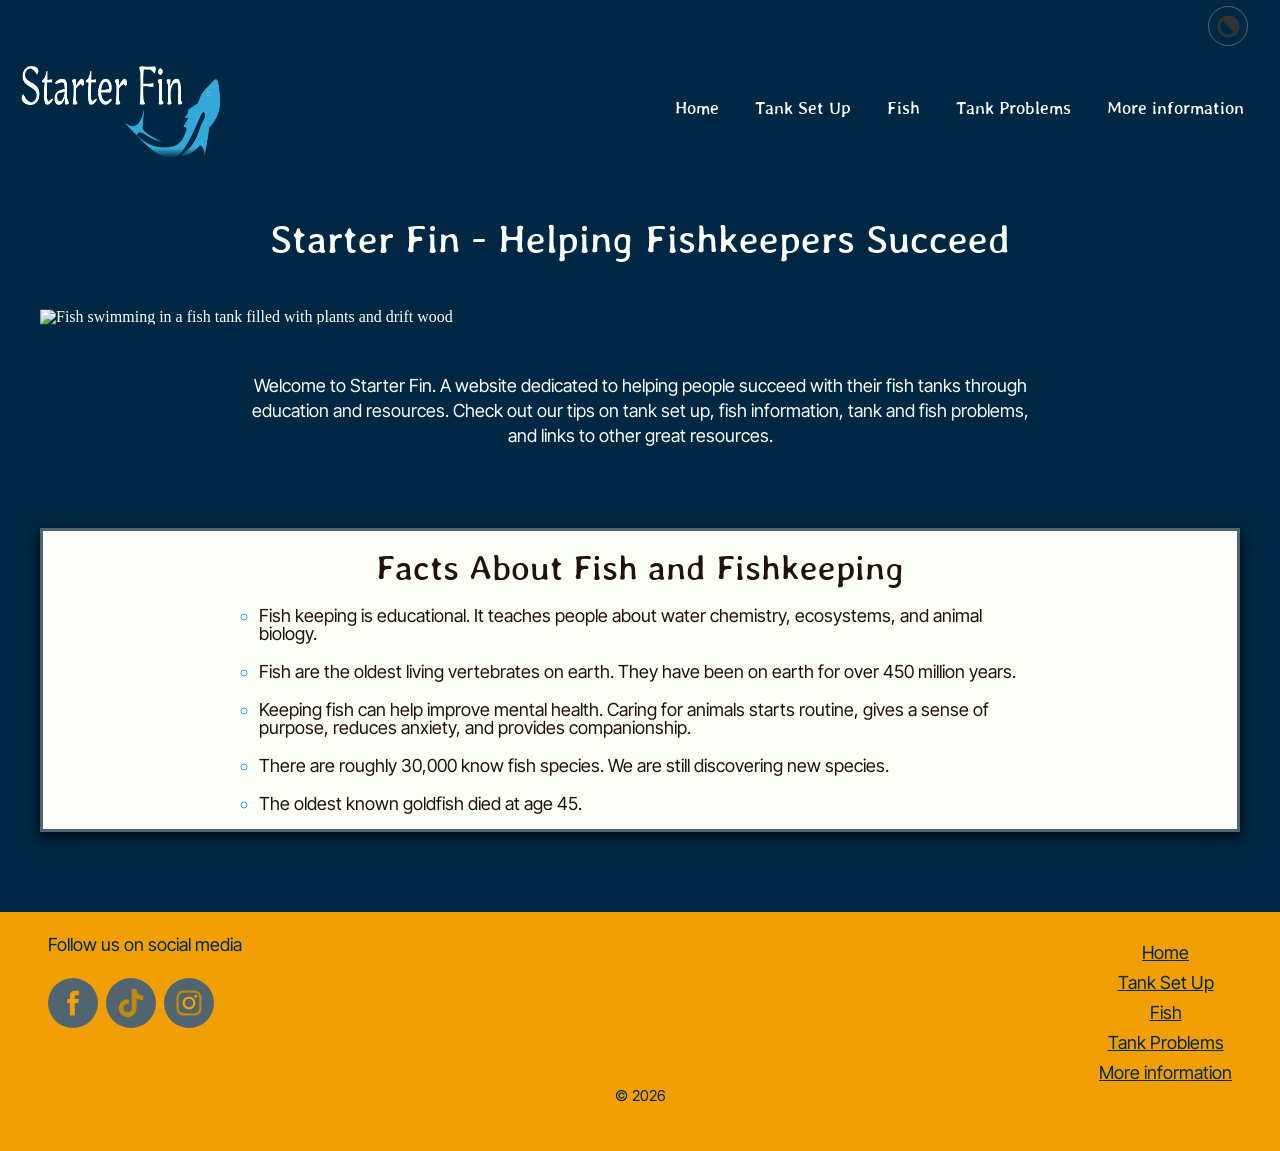
==== commit 8b2fee87: "fixes" ====
--- a/index.html
+++ b/index.html
@@ -1,26 +1,32 @@
 <!doctype html>
 <html lang="en">
     <head>
-        <title>Beginner Fish Care, Tank Setup & Compatibility Guide | Starter Fin</title>
+        <title>Beginner Fish Care, Tank Setup & Fish Compatibility | Starter Fin</title>
         <meta name="robots" content="index, follow">
         <meta charset="UTF-8">
         <meta name="viewport" content="width=device-width, initial-scale=1.0">
         <meta name="author" content="Abby Napier">
-        <meta name="description" content=""><!--TO DO-->
+        <meta name="description" content="Learn how to set up a fish tank with Starter Fin— your beginner-friendly guide to aquarium setup, fish compatibility, and solving tank problems.">
+        <!--CSS Styles-->
         <link rel="stylesheet" href="styles.css">
-	    <script src="myScript.js"></script>
-	    <meta property="og:title" content="!"><!--TO DO-->
-	    <meta property="og:url" content=""><!--TO DO-->
+        <!--Jquery-->
+        <script src="https://code.jquery.com/jquery-3.6.0.min.js"></script>
+	    <!--JavaScript-->
+        <script src="myScript.js"></script>
+          <!--Open Graph Meta Tags -->
+	    <meta property="og:title" content="Learn more about beginner Fish Care, tank setup & fish compatibility at Starter Fin.">
+	    <meta property="og:url" content="https://acnapie1.github.io/Starter-Fin/">
 	    <meta property="og:type" content="Website">
         <!--Photo from Unsplash-->
 	    <meta property="og:image" content="https://images.unsplash.com/photo-1519657635301-68bb60c798f7?q=80&w=2065&auto=format&fit=crop&ixlib=rb-4.1.0&ixid=M3wxMjA3fDB8MHxwaG90by1wYWdlfHx8fGVufDB8fHx8fA%3D%3D">
         <meta property="og:image:width" content="1200"> 
         <meta property="og:image:height" content="630">
+        <!--Favicon-->
         <link rel="apple-touch-icon" sizes="180x180" href="images/apple-touch-icon.png">
         <link rel="icon" type="image/png" sizes="32x32" href="images/favicon-32x32.png">
         <link rel="icon" type="image/png" sizes="16x16" href="images/favicon-16x16.png">
         <link rel="manifest" href="images/site.webmanifest">
-        <script src="https://code.jquery.com/jquery-3.6.0.min.js"></script>
+        <!--Fonts-->
         <style>
         @import url('https://fonts.googleapis.com/css2?family=Chicle&family=Inter+Tight:ital,wght@0,100..900;1,100..900&family=Stylish&display=swap');
         </style>
@@ -71,6 +77,7 @@
         <main id="main_home">
             <section id="intro">
                     <h1>Starter Fin - Helping Fishkeepers Succeed</h1>
+                    <!--Image from Adobe Stock-->
                     <img src="images/hero.jpeg" alt="Fish swimming in a fish tank filled with plants and drift wood">
                     <p>Welcome to Starter Fin. A website dedicated to helping people succeed with their fish tanks through education and resources. Check out our 
                         tips on tank set up, fish information, tank and fish problems, and links to other great resources. 
--- a/styles.css
+++ b/styles.css
@@ -86,28 +86,28 @@
 }
 
 h1{
+    font-size: 45px;
+    font-family: var(--header-font);
+}
+
+h2{
     font-size: 40px;
     font-family: var(--header-font);
 }
 
-h2{
+h3{
     font-size: 35px;
     font-family: var(--header-font);
 }
 
-h3{
+h4{
     font-size: 30px;
     font-family: var(--header-font);
 }
 
-h4{
-    font-size: 25px;
-    font-family: var(--header-font);
-}
-
 h5{
     font-family: var(--header-font);
-    font-size: 23px;
+    font-size: 28px;
 }
 
 header {
@@ -393,6 +393,15 @@
     padding-top: 1rem;
 }
 
+.dot {
+    display: inline-block;
+    width: 5px;
+    height: 5px;
+    border: 2px solid var(--white); 
+    border-radius: 50%;
+  margin-bottom: 3px;
+}
+
 #calcButton{
     padding: 5px;
     background-color: var(--orange);
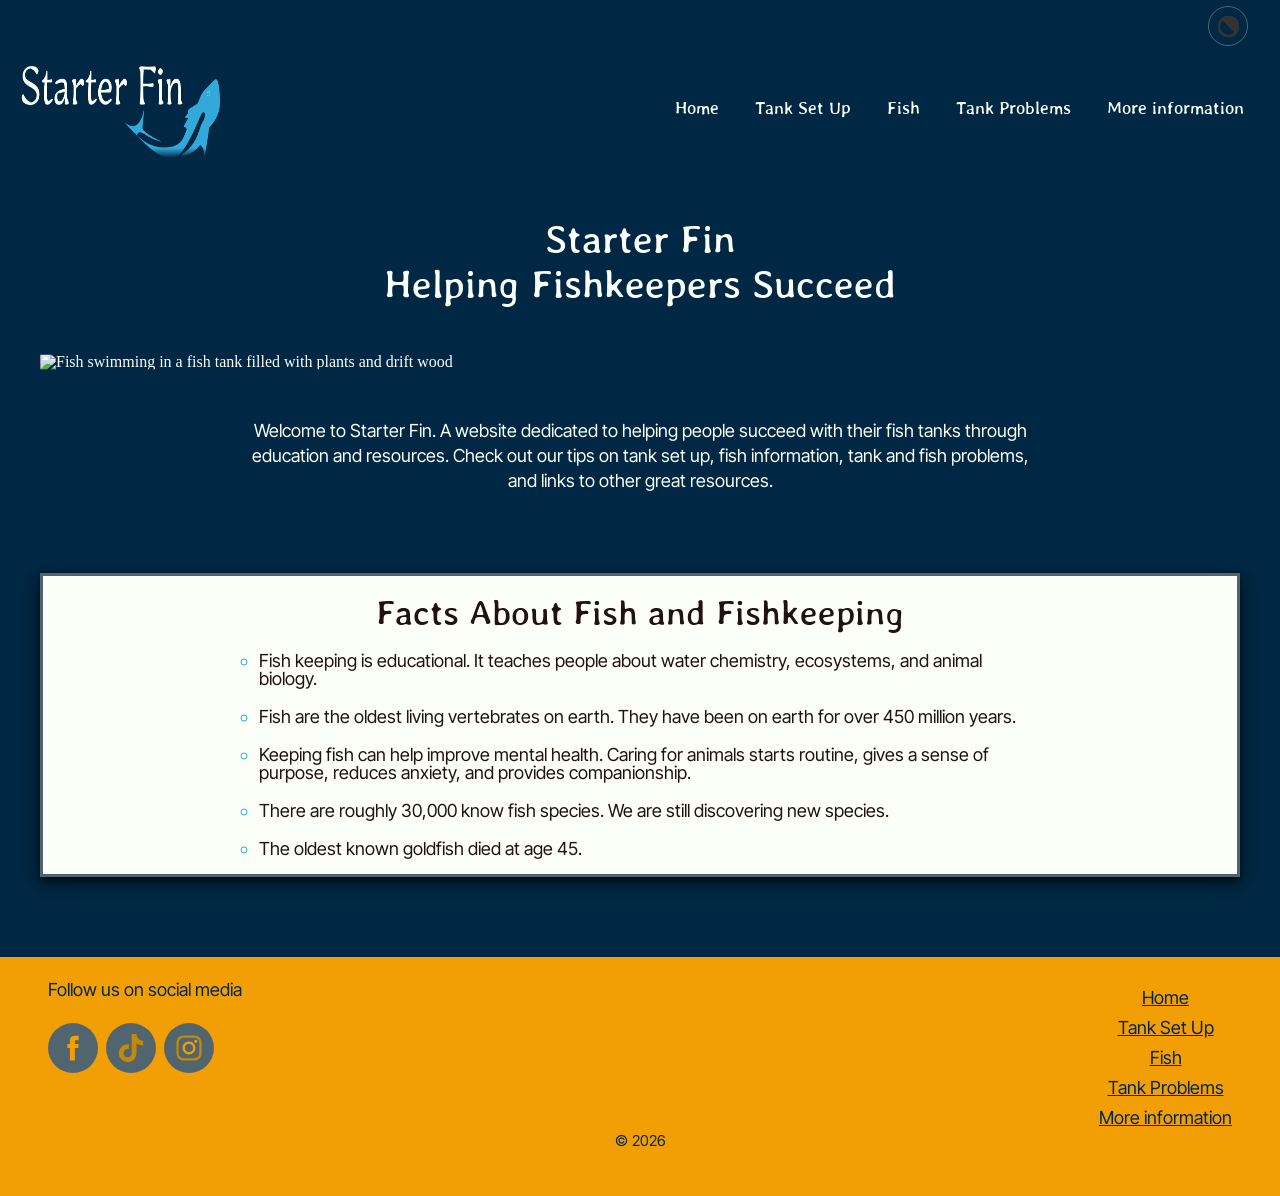
==== commit bfb219a5: "break" ====
--- a/index.html
+++ b/index.html
@@ -76,7 +76,7 @@
         </header>
         <main id="main_home">
             <section id="intro">
-                    <h1>Starter Fin - Helping Fishkeepers Succeed</h1>
+                    <h1>Starter Fin <br>Helping Fishkeepers Succeed</h1>
                     <!--Image from Adobe Stock-->
                     <img src="images/hero.jpeg" alt="Fish swimming in a fish tank filled with plants and drift wood">
                     <p>Welcome to Starter Fin. A website dedicated to helping people succeed with their fish tanks through education and resources. Check out our 
--- a/styles.css
+++ b/styles.css
@@ -464,7 +464,7 @@
 }
 
 .setup-ul{
-    margin: 0 50px;
+    padding-left: 20px;
     list-style-type: disc;
 
 }
@@ -503,7 +503,6 @@
     padding: 10px 0;  
     box-sizing: border-box;
     text-align: center;
-    box-shadow: 0 4px 8px 0 rgba(0, 0, 0, 0.2), 0 6px 20px 0 rgba(0, 0, 0, 0.19);
 }
 
 .fish-item {
@@ -512,26 +511,35 @@
     flex-direction: column; 
     margin: 2rem auto;
     align-items: center;  
-    max-width: 450px;   
+    max-width: 450px;  
+    box-shadow: 3.7px 7.4px 7.4px hsl(0deg 0% 0% / 0.39);
+    transition: box-shadow 0.5s ease-in-out, transform 0.3s ease-out; 
             
+}
+
+.fish-item:hover{
+    box-shadow: 0.4px 0.8px 0.8px hsl(0deg 0% 0% / 0.49);
+    transform: scale(1.05);
 }
 
 .fish-item img {
     max-width: 100%;
     display: block;
-    box-shadow: 0 4px 8px 0 rgba(0, 0, 0, 0.2), 0 6px 20px 0 rgba(0, 0, 0, 0.19);
 }
 
 .fish-info {
     display: none;
     max-width: 450px;      
-    margin-top: 10px;
     font-size: 20px;
     font-family: var(--body-font);
     padding: 20px;
     box-shadow: 0 4px 8px 0 rgba(0, 0, 0, 0.2), 0 6px 20px 0 rgba(0, 0, 0, 0.19);
     line-height: 25px;
     border: 2px solid var(--lt-blue);
+}
+
+.fish-types{
+    align-items: start;
 }
 
 /*Problems Page*/
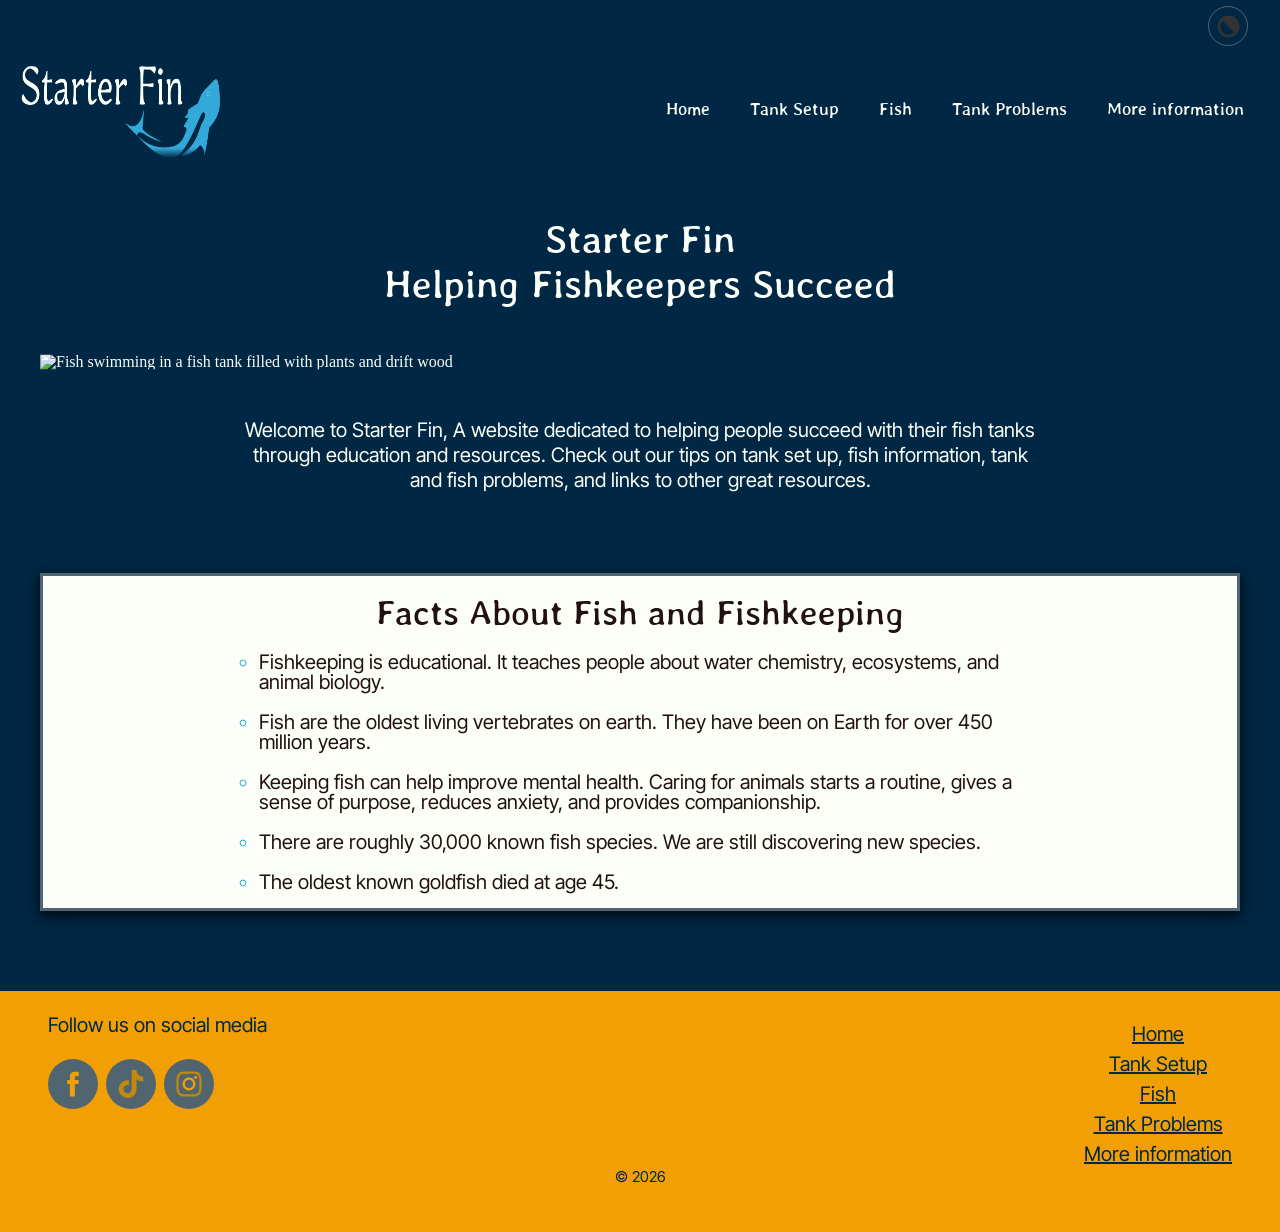
==== commit a57d89cf: "grammer" ====
--- a/index.html
+++ b/index.html
@@ -34,7 +34,7 @@
     </head>
     <body id="home_page">
         <header>
-                <a class="skip-link" href='#main'>Skip to main content</a>
+                <a class="skip-link" href='#main_home'>Skip to main content</a>
                 <button id="light-toggle" aria-label="Toggle for light/dark mode">
                 <svg width="35px" height="35px" viewBox="0 0 100 100" xmlns="http://www.w3.org/2000/svg">
                     <defs>
@@ -56,7 +56,7 @@
                     </button>
                     <ul class="nav-menu">
                         <li><a href="#">Home</a></li>
-                        <li><a href="tank_setup.html">Tank Set Up</a></li>
+                        <li><a href="tank_setup.html">Tank Setup</a></li>
                         <li><a href="fish.html">Fish</a></li>
                         <li><a href="problems.html">Tank Problems</a></li>
                         <li><a href="links.html">More information</a></li>
@@ -79,7 +79,7 @@
                     <h1>Starter Fin <br>Helping Fishkeepers Succeed</h1>
                     <!--Image from Adobe Stock-->
                     <img src="images/hero.jpeg" alt="Fish swimming in a fish tank filled with plants and drift wood">
-                    <p>Welcome to Starter Fin. A website dedicated to helping people succeed with their fish tanks through education and resources. Check out our 
+                    <p>Welcome to Starter Fin, A website dedicated to helping people succeed with their fish tanks through education and resources. Check out our 
                         tips on tank set up, fish information, tank and fish problems, and links to other great resources. 
                     </p>
             </section>
@@ -87,10 +87,10 @@
             <section id="facts">
             <h2>Facts About Fish and Fishkeeping</h2>
             <ul>
-                <li>Fish keeping is educational. It teaches people about water chemistry, ecosystems, and animal biology.</li>
-                <li>Fish are the oldest living vertebrates on earth. They have been on earth for over 450 million years.</li>
-                <li>Keeping fish can help improve mental health. Caring for animals starts routine, gives a sense of purpose, reduces anxiety, and provides companionship.</li>
-                <li>There are roughly 30,000 know fish species. We are still discovering new species.</li>
+                <li>Fishkeeping is educational. It teaches people about water chemistry, ecosystems, and animal biology.</li>
+                <li>Fish are the oldest living vertebrates on earth. They have been on Earth for over 450 million years.</li>
+                <li>Keeping fish can help improve mental health. Caring for animals starts a routine, gives a sense of purpose, reduces anxiety, and provides companionship.</li>
+                <li>There are roughly 30,000 known fish species. We are still discovering new species.</li>
                 <li>The oldest known goldfish died at age 45.</li>
             </ul>
             </section>
@@ -122,7 +122,7 @@
             <div class="footerNav">
                     <ul>
                         <li><a href="#">Home</a></li>
-                        <li><a href="tank_setup.html">Tank Set Up</a></li>
+                        <li><a href="tank_setup.html">Tank Setup</a></li>
                         <li><a href="fish.html">Fish</a></li>
                         <li><a href="problems.html">Tank Problems</a></li>
                         <li><a href="links.html">More information</a></li>
--- a/styles.css
+++ b/styles.css
@@ -54,7 +54,8 @@
 :root{
     --lt-blue: #32A9D9;
     --dk-blue: #002844;
-    --orange: #f29f05;
+    --dk-orange: #B34406;
+    --lt-orange: #f29f05;
     --white: #FBFFF8;
     --black: #21110F;
     --gray: #516570;
@@ -81,7 +82,7 @@
 }
 
 p, ul{
-    font-size: 18px;
+    font-size: 20px;
     font-family: var(--body-font);
 }
 
@@ -253,7 +254,7 @@
 
 /*Footer*/
 footer{
-    background-color: var(--orange);
+    background-color: var(--lt-orange);
     color: var(--dk-blue);
 }
 
@@ -371,9 +372,16 @@
     line-height: 30px;
 }
 
-#tank-setup main a{
-    color: var(--orange);
-}
+
+#tank-setup.light-mode main a {
+  color: var(--dk-orange);
+ 
+}
+
+#tank-setup.dark-mode main a {
+  color: var(--lt-orange);
+}
+
 
 #tank-setup main img{
     max-width: 100%; 
@@ -404,7 +412,7 @@
 
 #calcButton{
     padding: 5px;
-    background-color: var(--orange);
+    background-color: var(--lt-orange);
     cursor: pointer;
     border-radius: 5px;
     font-size: 18px;
@@ -414,6 +422,14 @@
     box-shadow:  1px 1px 1px  #CC5500;
     width: 10rem;
     margin: auto;
+}
+
+#tank-setup input::placeholder{
+    color: var(--black);
+}
+
+#tank-setup input{
+    border: 2px solid var(--dk-blue);
 }
 
 #calcButton:hover{
@@ -550,10 +566,20 @@
 }
 
 #problems-page  main a{
-    color: var(--orange);
     font-size: 20px;
     font-family: var(--body-font);
 }
+
+
+#problems-page.light-mode main a {
+  color: var(--dk-orange);
+ 
+}
+
+#problems-page.dark-mode main a {
+  color: var(--lt-orange);
+}
+
 
 #problems-page  main img{
     max-width: 100%; 
@@ -624,9 +650,19 @@
 
 .mini-nav a{
     text-decoration: none;
-    color: var(--orange);
     margin: 0 auto;
 }
+
+
+body.light-mode .mini-nav a{
+  color: var(--dk-orange);
+ 
+}
+
+body.dark-mode .mini-nav a{
+  color: var(--lt-orange);
+}
+
 
 .mini-nav li::marker {
   color: var(--lt-blue);
@@ -636,10 +672,18 @@
 /*Links page*/
 
 #links-page main a{
-    color: var(--orange);
     font-family: var(--body-font);
     font-size: 20px;
     display: inline-block;
+}
+
+#links-page.light-mode main a{
+  color: var(--dk-orange);
+ 
+}
+
+#links-page.dark-mode main a{
+  color: var(--lt-orange);
 }
 
 #links-page main p{
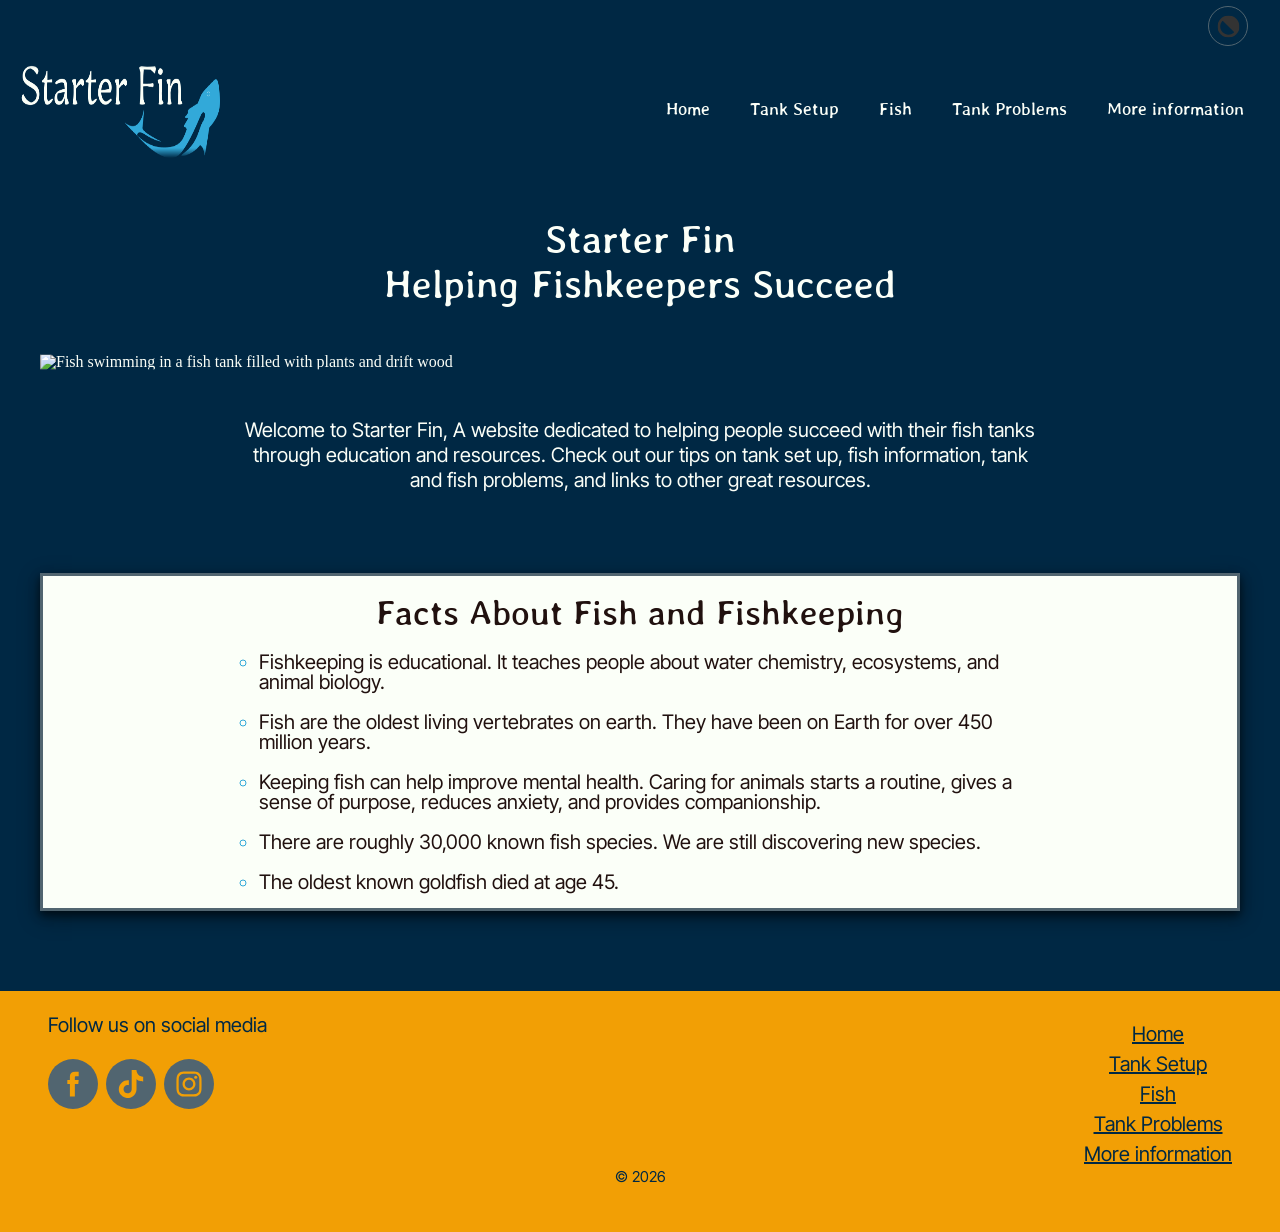
==== commit c25016ee: "footer fix" ====
--- a/index.html
+++ b/index.html
@@ -107,12 +107,12 @@
             </a>
             <a href="#" target="_blank" rel="noopener" style="display: inline-flex; align-items: center; justify-content: center; width: 36px; height: 36px; padding: 7px; background: linear-gradient(135deg, #516570 0%, #516570 100%); border-radius: 50%; color: #f29f05; text-decoration: none;" >
                 <svg class="niftybutton-tiktok" data-donate="true" data-tag="tic" data-name="TikTok" viewBox="0 0 512 512" preserveAspectRatio="xMidYMid meet" width="36px" height="36px" style="width: 36px; height: 36px; display: block; fill: #f29f05;"><title>TikTok social icon</title>
-                <path d="M 386.160156 141.550781 C 383.457031 140.15625 380.832031 138.625 378.285156 136.964844 C 370.878906 132.070312 364.085938 126.300781 358.058594 119.785156 C 342.976562 102.523438 337.339844 85.015625 335.265625 72.757812 L 335.351562 72.757812 C 333.617188 62.582031 334.332031 56 334.441406 56 L 265.742188 56 L 265.742188 321.648438 C 265.742188 325.214844 265.742188 328.742188 265.589844 332.226562 C 265.589844 332.660156 265.550781 333.058594 265.523438 333.523438 C 265.523438 333.714844 265.523438 333.917969 265.484375 334.117188 C 265.484375 334.167969 265.484375 334.214844 265.484375 334.265625 C 264.011719 353.621094 253.011719 370.976562 236.132812 380.566406 C 227.472656 385.496094 217.675781 388.078125 207.707031 388.066406 C 175.699219 388.066406 149.757812 361.964844 149.757812 329.734375 C 149.757812 297.5 175.699219 271.398438 207.707031 271.398438 C 213.765625 271.394531 219.789062 272.347656 225.550781 274.226562 L 225.632812 204.273438 C 190.277344 199.707031 154.621094 210.136719 127.300781 233.042969 C 115.457031 243.328125 105.503906 255.605469 97.882812 269.316406 C 94.984375 274.316406 84.042969 294.410156 82.714844 327.015625 C 81.882812 345.523438 87.441406 364.699219 90.089844 372.625 L 90.089844 372.792969 C 91.757812 377.457031 98.214844 393.382812 108.742188 406.808594 C 117.230469 417.578125 127.253906 427.035156 138.5 434.882812 L 138.5 434.714844 L 138.667969 434.882812 C 171.925781 457.484375 208.800781 456 208.800781 456 C 215.183594 455.742188 236.566406 456 260.851562 444.492188 C 287.785156 431.734375 303.117188 412.726562 303.117188 412.726562 C 312.914062 401.367188 320.703125 388.425781 326.148438 374.449219 C 332.367188 358.109375 334.441406 338.507812 334.441406 330.675781 L 334.441406 189.742188 C 335.273438 190.242188 346.375 197.582031 346.375 197.582031 C 346.375 197.582031 362.367188 207.832031 387.316406 214.507812 C 405.214844 219.257812 429.332031 220.257812 429.332031 220.257812 L 429.332031 152.058594 C 420.882812 152.976562 403.726562 150.308594 386.160156 141.550781 Z M 386.160156 141.550781" fill="#C2890A"></path>
+                <path d="M 386.160156 141.550781 C 383.457031 140.15625 380.832031 138.625 378.285156 136.964844 C 370.878906 132.070312 364.085938 126.300781 358.058594 119.785156 C 342.976562 102.523438 337.339844 85.015625 335.265625 72.757812 L 335.351562 72.757812 C 333.617188 62.582031 334.332031 56 334.441406 56 L 265.742188 56 L 265.742188 321.648438 C 265.742188 325.214844 265.742188 328.742188 265.589844 332.226562 C 265.589844 332.660156 265.550781 333.058594 265.523438 333.523438 C 265.523438 333.714844 265.523438 333.917969 265.484375 334.117188 C 265.484375 334.167969 265.484375 334.214844 265.484375 334.265625 C 264.011719 353.621094 253.011719 370.976562 236.132812 380.566406 C 227.472656 385.496094 217.675781 388.078125 207.707031 388.066406 C 175.699219 388.066406 149.757812 361.964844 149.757812 329.734375 C 149.757812 297.5 175.699219 271.398438 207.707031 271.398438 C 213.765625 271.394531 219.789062 272.347656 225.550781 274.226562 L 225.632812 204.273438 C 190.277344 199.707031 154.621094 210.136719 127.300781 233.042969 C 115.457031 243.328125 105.503906 255.605469 97.882812 269.316406 C 94.984375 274.316406 84.042969 294.410156 82.714844 327.015625 C 81.882812 345.523438 87.441406 364.699219 90.089844 372.625 L 90.089844 372.792969 C 91.757812 377.457031 98.214844 393.382812 108.742188 406.808594 C 117.230469 417.578125 127.253906 427.035156 138.5 434.882812 L 138.5 434.714844 L 138.667969 434.882812 C 171.925781 457.484375 208.800781 456 208.800781 456 C 215.183594 455.742188 236.566406 456 260.851562 444.492188 C 287.785156 431.734375 303.117188 412.726562 303.117188 412.726562 C 312.914062 401.367188 320.703125 388.425781 326.148438 374.449219 C 332.367188 358.109375 334.441406 338.507812 334.441406 330.675781 L 334.441406 189.742188 C 335.273438 190.242188 346.375 197.582031 346.375 197.582031 C 346.375 197.582031 362.367188 207.832031 387.316406 214.507812 C 405.214844 219.257812 429.332031 220.257812 429.332031 220.257812 L 429.332031 152.058594 C 420.882812 152.976562 403.726562 150.308594 386.160156 141.550781 Z M 386.160156 141.550781" fill="#f29f05"></path>
             </svg>
             </a>
             <a href="#" target="_blank" rel="noopener" style="display: inline-flex; align-items: center; justify-content: center; width: 36px; height: 36px; padding: 7px; background: linear-gradient(135deg, #516570 0%, #516570 100%); border-radius: 50%; color: #f29f05; text-decoration: none;" >
                 <svg class="niftybutton-instagram" data-donate="true" data-tag="ins" data-name="Instagram" viewBox="0 0 512 512" preserveAspectRatio="xMidYMid meet" width="36px" height="36px" style="width: 36px; height: 36px; display: block; fill: #f29f05;"><title>Instagram social icon</title>
-                <path d="M256 109.3c47.8 0 53.4 0.2 72.3 1 17.4 0.8 26.9 3.7 33.2 6.2 8.4 3.2 14.3 7.1 20.6 13.4 6.3 6.3 10.1 12.2 13.4 20.6 2.5 6.3 5.4 15.8 6.2 33.2 0.9 18.9 1 24.5 1 72.3s-0.2 53.4-1 72.3c-0.8 17.4-3.7 26.9-6.2 33.2 -3.2 8.4-7.1 14.3-13.4 20.6 -6.3 6.3-12.2 10.1-20.6 13.4 -6.3 2.5-15.8 5.4-33.2 6.2 -18.9 0.9-24.5 1-72.3 1s-53.4-0.2-72.3-1c-17.4-0.8-26.9-3.7-33.2-6.2 -8.4-3.2-14.3-7.1-20.6-13.4 -6.3-6.3-10.1-12.2-13.4-20.6 -2.5-6.3-5.4-15.8-6.2-33.2 -0.9-18.9-1-24.5-1-72.3s0.2-53.4 1-72.3c0.8-17.4 3.7-26.9 6.2-33.2 3.2-8.4 7.1-14.3 13.4-20.6 6.3-6.3 12.2-10.1 20.6-13.4 6.3-2.5 15.8-5.4 33.2-6.2C202.6 109.5 208.2 109.3 256 109.3M256 77.1c-48.6 0-54.7 0.2-73.8 1.1 -19 0.9-32.1 3.9-43.4 8.3 -11.8 4.6-21.7 10.7-31.7 20.6 -9.9 9.9-16.1 19.9-20.6 31.7 -4.4 11.4-7.4 24.4-8.3 43.4 -0.9 19.1-1.1 25.2-1.1 73.8 0 48.6 0.2 54.7 1.1 73.8 0.9 19 3.9 32.1 8.3 43.4 4.6 11.8 10.7 21.7 20.6 31.7 9.9 9.9 19.9 16.1 31.7 20.6 11.4 4.4 24.4 7.4 43.4 8.3 19.1 0.9 25.2 1.1 73.8 1.1s54.7-0.2 73.8-1.1c19-0.9 32.1-3.9 43.4-8.3 11.8-4.6 21.7-10.7 31.7-20.6 9.9-9.9 16.1-19.9 20.6-31.7 4.4-11.4 7.4-24.4 8.3-43.4 0.9-19.1 1.1-25.2 1.1-73.8s-0.2-54.7-1.1-73.8c-0.9-19-3.9-32.1-8.3-43.4 -4.6-11.8-10.7-21.7-20.6-31.7 -9.9-9.9-19.9-16.1-31.7-20.6 -11.4-4.4-24.4-7.4-43.4-8.3C310.7 77.3 304.6 77.1 256 77.1L256 77.1z" fill="#C2890A"></path>
+                <path d="M256 109.3c47.8 0 53.4 0.2 72.3 1 17.4 0.8 26.9 3.7 33.2 6.2 8.4 3.2 14.3 7.1 20.6 13.4 6.3 6.3 10.1 12.2 13.4 20.6 2.5 6.3 5.4 15.8 6.2 33.2 0.9 18.9 1 24.5 1 72.3s-0.2 53.4-1 72.3c-0.8 17.4-3.7 26.9-6.2 33.2 -3.2 8.4-7.1 14.3-13.4 20.6 -6.3 6.3-12.2 10.1-20.6 13.4 -6.3 2.5-15.8 5.4-33.2 6.2 -18.9 0.9-24.5 1-72.3 1s-53.4-0.2-72.3-1c-17.4-0.8-26.9-3.7-33.2-6.2 -8.4-3.2-14.3-7.1-20.6-13.4 -6.3-6.3-10.1-12.2-13.4-20.6 -2.5-6.3-5.4-15.8-6.2-33.2 -0.9-18.9-1-24.5-1-72.3s0.2-53.4 1-72.3c0.8-17.4 3.7-26.9 6.2-33.2 3.2-8.4 7.1-14.3 13.4-20.6 6.3-6.3 12.2-10.1 20.6-13.4 6.3-2.5 15.8-5.4 33.2-6.2C202.6 109.5 208.2 109.3 256 109.3M256 77.1c-48.6 0-54.7 0.2-73.8 1.1 -19 0.9-32.1 3.9-43.4 8.3 -11.8 4.6-21.7 10.7-31.7 20.6 -9.9 9.9-16.1 19.9-20.6 31.7 -4.4 11.4-7.4 24.4-8.3 43.4 -0.9 19.1-1.1 25.2-1.1 73.8 0 48.6 0.2 54.7 1.1 73.8 0.9 19 3.9 32.1 8.3 43.4 4.6 11.8 10.7 21.7 20.6 31.7 9.9 9.9 19.9 16.1 31.7 20.6 11.4 4.4 24.4 7.4 43.4 8.3 19.1 0.9 25.2 1.1 73.8 1.1s54.7-0.2 73.8-1.1c19-0.9 32.1-3.9 43.4-8.3 11.8-4.6 21.7-10.7 31.7-20.6 9.9-9.9 16.1-19.9 20.6-31.7 4.4-11.4 7.4-24.4 8.3-43.4 0.9-19.1 1.1-25.2 1.1-73.8s-0.2-54.7-1.1-73.8c-0.9-19-3.9-32.1-8.3-43.4 -4.6-11.8-10.7-21.7-20.6-31.7 -9.9-9.9-19.9-16.1-31.7-20.6 -11.4-4.4-24.4-7.4-43.4-8.3C310.7 77.3 304.6 77.1 256 77.1L256 77.1z" fill="#f29f05"></path>
                 <path d="M256 164.1c-50.7 0-91.9 41.1-91.9 91.9s41.1 91.9 91.9 91.9 91.9-41.1 91.9-91.9S306.7 164.1 256 164.1zM256 315.6c-32.9 0-59.6-26.7-59.6-59.6s26.7-59.6 59.6-59.6 59.6 26.7 59.6 59.6S288.9 315.6 256 315.6z" fill="#f29f05"></path>
                 <circle cx="351.5" cy="160.5" r="21.5" fill="#f29f05"></circle>
             </svg>
--- a/styles.css
+++ b/styles.css
@@ -559,7 +559,7 @@
 }
 
 /*Problems Page*/
-#problems-page  main{
+#problems-page main{
     margin: auto;
     padding: 30px;
     line-height: 30px;
@@ -620,7 +620,7 @@
     margin: 1rem 0;
 }
 
-#problems-page p, #problems-page h5{
+#problems-page main p, #problems-page h5{
     padding: 0 20px;
 } 
 
